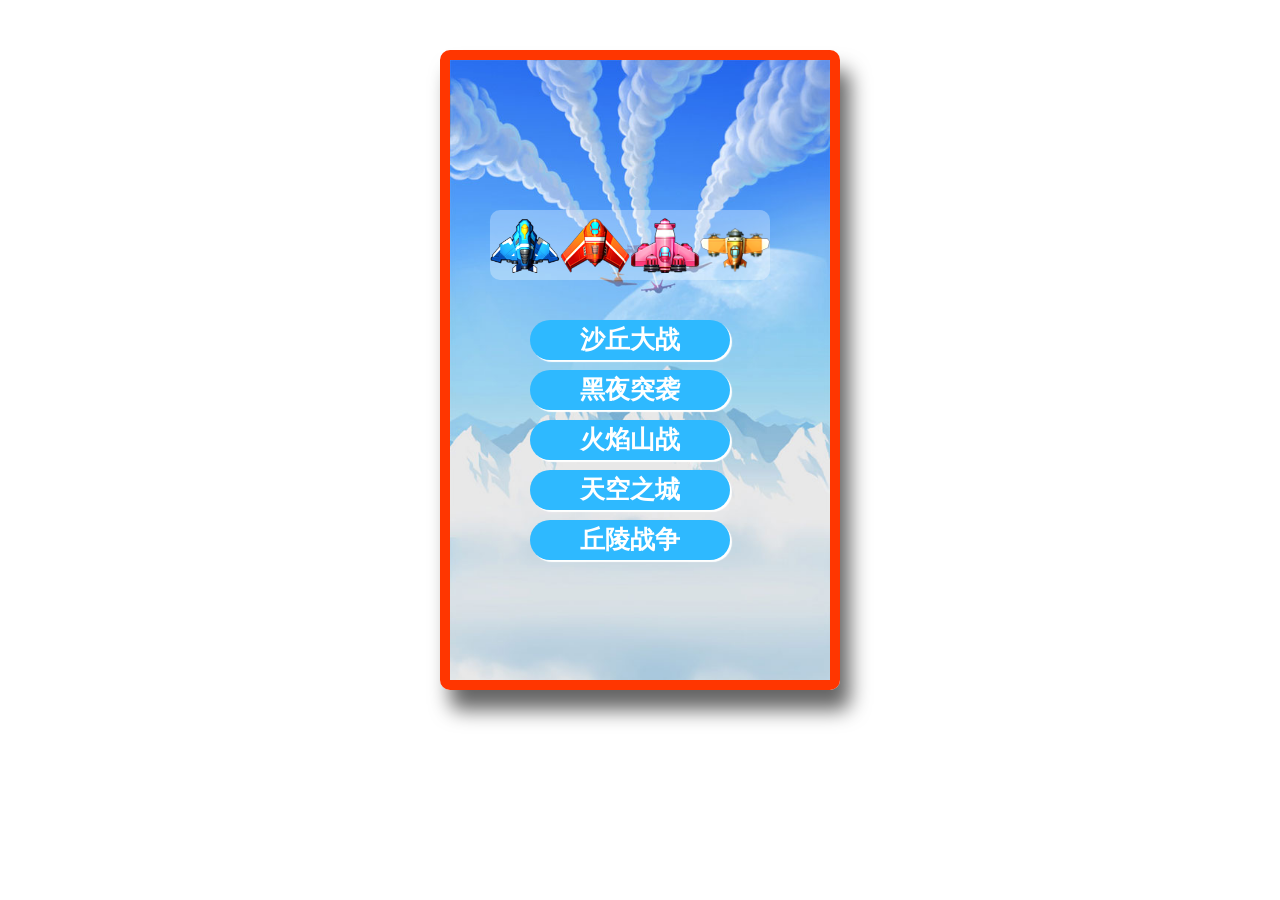
==== index.html @ b391b469 "新建index html" ====
<!DOCTYPE html>
<html>
	<head>
		<meta charset="utf-8" />
		<title>作者:舜岳  个人公众号：学生小编程</title>
		<link rel="stylesheet" type="text/css" href="css/index.css"/>
	</head>
	<body>
		<div id="home">
			<div id="one" style="display: none;">
				<!--<div class="haemal"><p></p></div>
				<div class="score">0</div>-->
			</div>
			<div id="tow">
				<div class="plane" >
					<ul>
						<li></li>
						<li></li>
						<li></li>
						<li></li>
					</ul>
				</div>
				<div class="list">
					<ul>
						<li>沙丘大战</li>
						<li>黑夜突袭</li>
						<li>火焰山战</li>
						<li>天空之城</li>
						<li>丘陵战争</li>
					</ul>
				</div>
			</div>
			<div id="three" style="display: none;">
				<h1>得分</h1>
				<h1 id="newscore">0</h1>
				<div id="quit">确定</div>
			</div>
		</div>
		
		<script src="js/main.js"></script>
	</body>
</html>
---- css/index.css ----
*{padding: 0;margin: 0;}
li{list-style: none;}
body{-webkit-user-select: none;-ms-user-select: none;}
img{position: absolute;}

#home{
	position: relative;
	width: 380px;
	height: 620px;
	margin: 50px auto;
	border: 10px solid #FF3600;
	border-radius: 10px;
	box-shadow: 10px 20px 20px 0 #666;
	overflow: hidden;
}
#one{
	position: absolute;
	width: 100%;
	height: 100%;
	background-image: url(../img/context1.jpg);
	background-size: contain;
}
#one .haemal{
	position: absolute;
	width: 100px;
	height: 6px;
	margin: 10px 5px;
	background-color: #fff;
	border-radius: 3px;
}
#one .haemal p{
	position: absolute;
	width: 100px;
	height: 6px;
	background-color: #ff3600;
	border-radius: 3px;
	transition: 1s;
}
#one .score{
	position: absolute;
	top: 0;
	right: 10px;
	font-size: 25px;
	color: #fff;
}
#tow{
	width: 100%;
	height: 100%;
	background-image: url(../img/home.jpg);
	background-size: cover;
}
#tow .plane ul{
	position: absolute;
	display: flex;
	justify-content:center;
	align-items:center;
	width: 280px;
	height: 70px;
	top: 150px;
	left: 40px;
	background-color: rgba(255,255,255,0.3);
	border-radius: 10px;
}
#tow .plane ul li{
	width: 75px;
	height: 55px;
	background-size: 70px;
	background-repeat: no-repeat;
}
#tow .plane ul li:nth-child(1){
	background-image: url(../img/my1.png);
	
}
#tow .plane ul li:nth-child(2){
	background-image: url(../img/my2.png);
}
#tow .plane ul li:nth-child(3){
	background-image: url(../img/my3.png);
}
#tow .plane ul li:nth-child(4){
	margin-top: 20px;
	background-image: url(../img/my4.png);
}
#tow .plane ul li:active{
	border: 1px solid chartreuse;
}
#tow .list ul{
	position: absolute;
	width: 200px;
	height: 100px;
	top: 250px;
	left: 80px;
	color: #fff;
	font-size: 25px;
	font-weight: 600;
	text-align: center;
	line-height: 40px;
}
#tow .list ul li{
	width: 200px;
	height: 40px;
	margin: 10px 0;
	background-color: #2eb9ff;
	border-radius: 20px;
	box-shadow: 2px 2px 1px 0px #fff;
}
#tow .list ul li:active{
	box-shadow: 2px 2px 1px 0px #333;
}
#three{
	position: absolute;
	top: 200px;
	left: 90px;
	width: 200px;
	height: 150px;
	padding-top: 20px;
	background-color: #fff;
	border-radius: 20px;
	box-shadow: 2px 5px 10px 0px #333;
	text-align: center;
}
#quit{
	position: absolute;
	width: 100px;
	height: 30px;
	bottom: 10px;
	left: 0;
	right: 0;
	margin: auto;
	line-height: 30px;
	background-color: #000;
	border-radius: 15px;
	color: #fff;
}
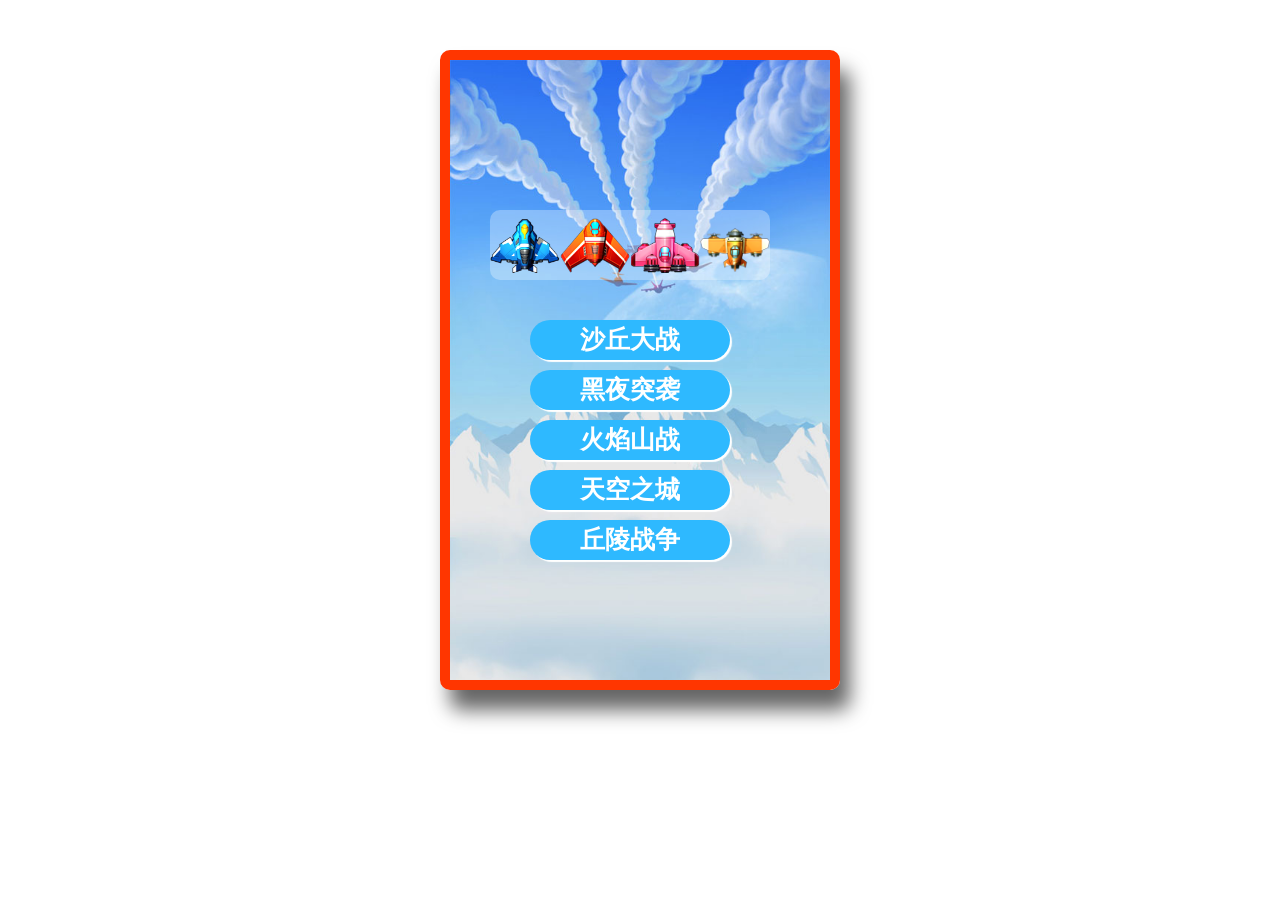
==== commit 32735d56: "🍿" ====
--- a/index.html
+++ b/index.html
@@ -2,7 +2,7 @@
 <html>
 	<head>
 		<meta charset="utf-8" />
-		<title>作者:舜岳  个人公众号：学生小编程</title>
+		<title>作者:舜岳  个人公众号：爱看编程</title>
 		<link rel="stylesheet" type="text/css" href="css/index.css"/>
 	</head>
 	<body>
@@ -40,4 +40,3 @@
 		<script src="js/main.js"></script>
 	</body>
 </html>
-
